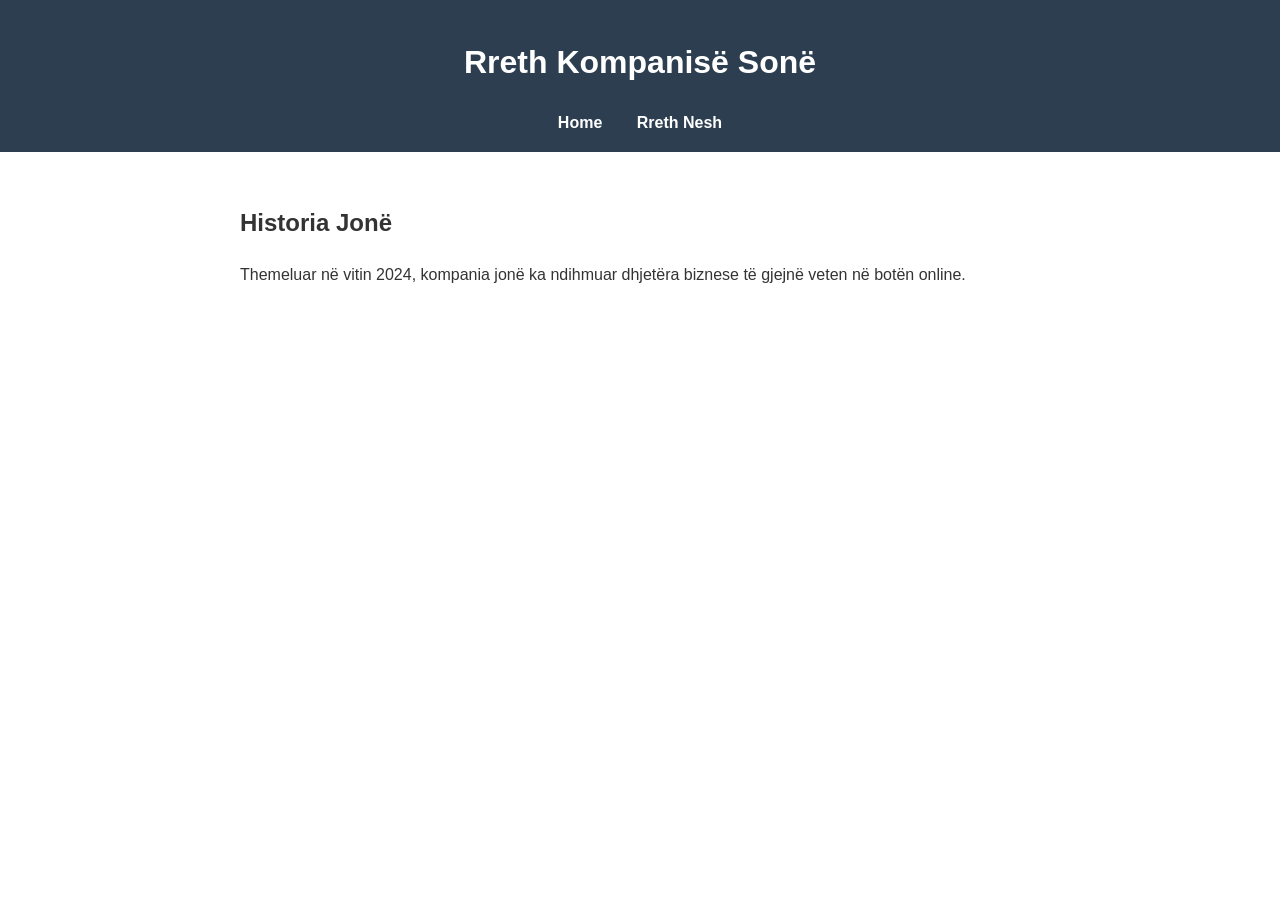
==== about.html @ 7165697f "Struktura e projektit" ====
<!DOCTYPE html>
<html lang="sq">
<head>
    <link rel="stylesheet" href="styles.css">
    <title>Rreth Nesh</title>
</head>
<body>
    <header>
        <h1>Rreth Kompanisë Sonë</h1>
        <nav>
            <a href="index.html">Home</a>
            <a href="about.html">Rreth Nesh</a>
        </nav>
    </header>
    <section>
        <h2>Historia Jonë</h2>
        <p>Themeluar në vitin 2024, kompania jonë ka ndihmuar dhjetëra biznese të gjejnë veten në botën online.</p>
    </section>
</body>
</html>
---- styles.css ----
/* Stilet Bazë */
body {
    font-family: Arial, sans-serif;
    margin: 0;
    line-height: 1.6;
    color: #333;
}

header {
    background: #2c3e50;
    color: white;
    padding: 1rem 0;
    text-align: center;
}

nav a {
    color: white;
    margin: 0 15px;
    text-decoration: none;
    font-weight: bold;
}

section {
    padding: 2rem;
    max-width: 800px;
    margin: auto;
}

footer {
    background: #2c3e50;
    color: white;
    text-align: center;
    padding: 1rem 0;
    position: fixed;
    bottom: 0;
    width: 100%;
}

.btn {
    display: inline-block;
    background: #3498db;
    color: white;
    padding: 10px 20px;
    text-decoration: none;
    border-radius: 5px;
}
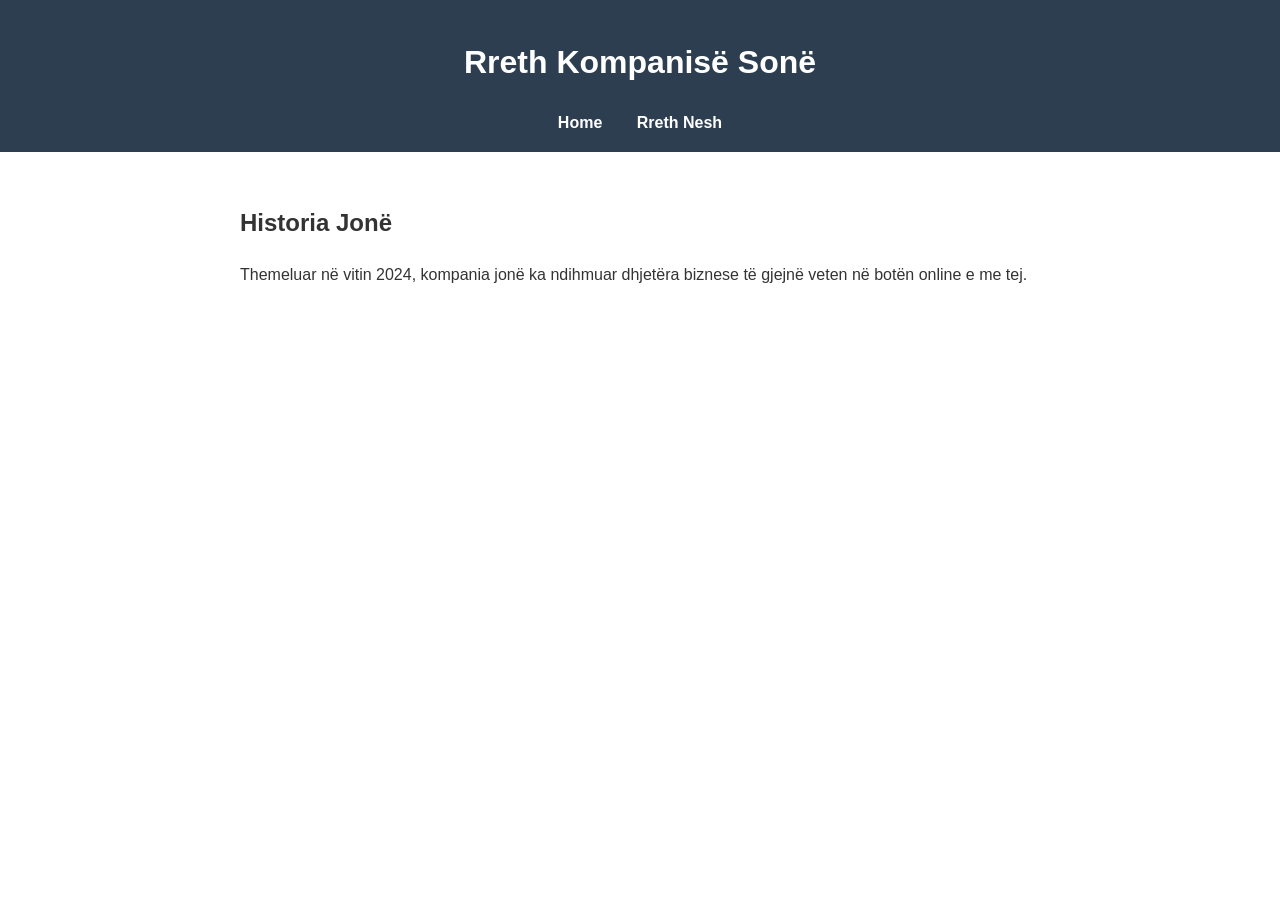
==== commit d3cd4532: "Merge pull request #2 from imransinani40-wq/feature-about Shtimi ne faqen about" ====
--- a/about.html
+++ b/about.html
@@ -14,7 +14,7 @@
     </header>
     <section>
         <h2>Historia Jonë</h2>
-        <p>Themeluar në vitin 2024, kompania jonë ka ndihmuar dhjetëra biznese të gjejnë veten në botën online.</p>
+        <p>Themeluar në vitin 2024, kompania jonë ka ndihmuar dhjetëra biznese të gjejnë veten në botën online e me tej.</p>
     </section>
 </body>
 </html>
